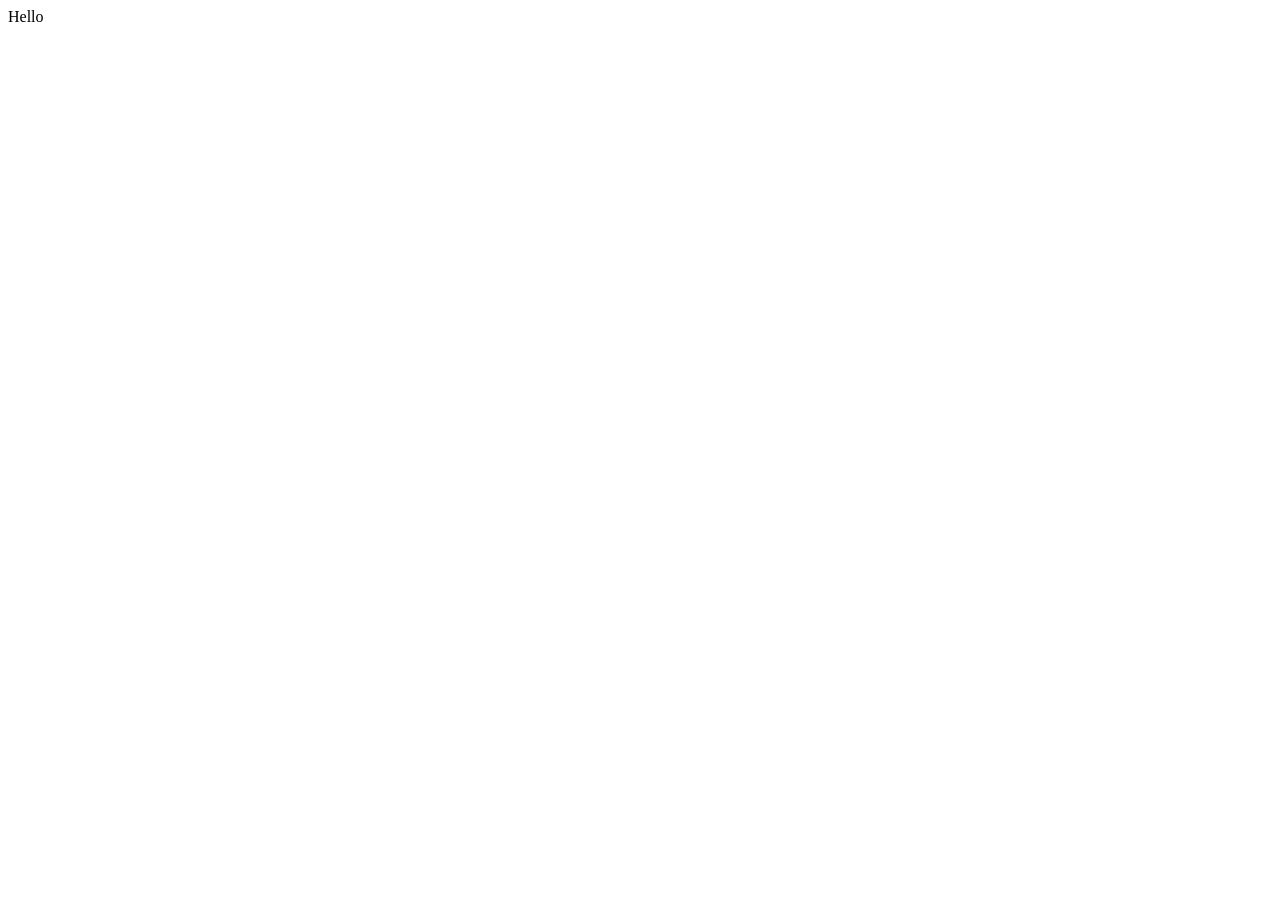
==== html-assignment/index.html @ 7a8d8737 "creates html assignment" ====
<!DOCTYPE html>
<html lang="en">
<head>
    <meta charset="UTF-8">
    <meta name="viewport" content="width=device-width, initial-scale=1.0">
    <title>mben0008 HTML Assignment</title>
</head>
<body>
    Hello
</body>
</html>
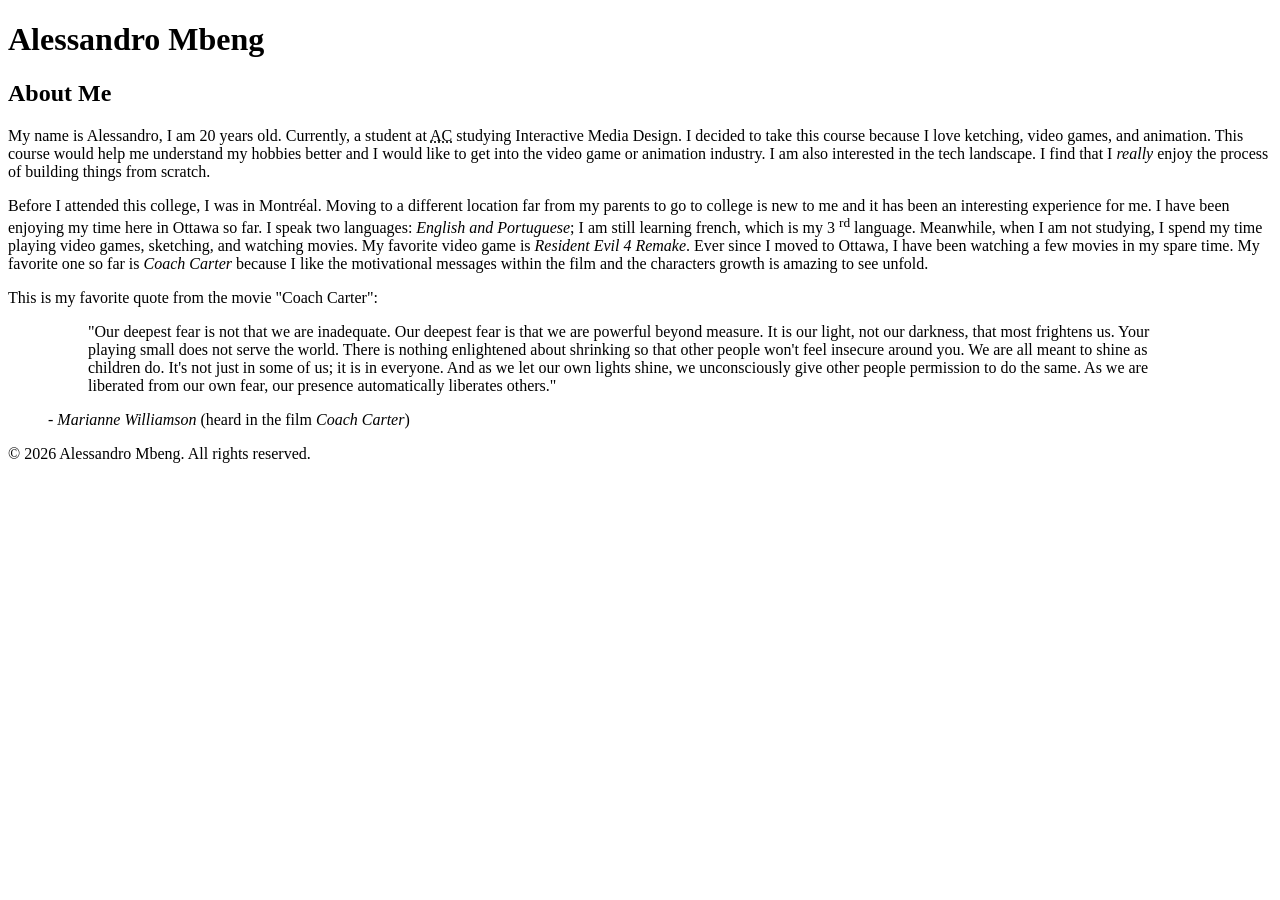
==== commit cd09ee83: "Final submission of HTML assignment" ====
--- a/html-assignment/index.html
+++ b/html-assignment/index.html
@@ -6,6 +6,39 @@
     <title>mben0008 HTML Assignment</title>
 </head>
 <body>
-    Hello
+    <header>
+        <h1>Alessandro Mbeng</h1>
+    </header>
+
+    <main>
+        <article>
+            <h2>About Me</h2>
+            <P>
+                My name is Alessandro, I am 20 years old. Currently, a student at <abbr title="Algonquin College">AC</abbr> studying Interactive Media Design.
+                I decided to take this course because I love ketching, video games, and animation. This course would help me understand my hobbies better
+                and I would like to get into the video game or animation industry. I am also interested in the tech landscape. I find that I <em>really</em> enjoy the process of building things from scratch.
+            </P>
+
+            <p>
+                Before I attended this college, I was in Montréal. Moving to a different location far from my parents to go to college is new to me and it has been an interesting experience for me. I have been enjoying my time here in Ottawa so far. I speak two languages: <em>English and Portuguese</em>; I am still learning french, which is my 3 <sup>rd</sup> language.
+                Meanwhile, when I am not studying, I spend my time playing video games, sketching, and watching movies. My favorite video game is <em>Resident Evil 4 Remake</em>. Ever since I moved to Ottawa, I have been watching a few movies in my spare time. My favorite one so far is <em>Coach Carter</em> because I like the motivational messages within the film and the characters growth is amazing to see unfold.
+            </p>
+
+            <p>This is my favorite quote from the movie "Coach Carter":</p>
+
+            <figure>
+                <blockquote cite="https://www.mariannewilliamson.com">
+                    "Our deepest fear is not that we are inadequate. Our deepest fear is that we are powerful beyond measure. It is our light, not our darkness, that most frightens us. Your playing small does not serve the world. There is nothing enlightened about shrinking so that other people won't feel insecure around you. We are all meant to shine as children do. It's not just in some of us; it is in everyone. And as we let our own lights shine, we unconsciously give other people permission to do the same. As we are liberated from our own fear, our presence automatically liberates others."
+                </blockquote>
+                <figcaption>
+                    - <cite>Marianne Williamson</cite> (heard in the film <em>Coach Carter</em>)
+                </figcaption>
+            </figure>
+        </article>
+    </main>
+<footer>
+    <p>&copy; 2026 Alessandro Mbeng. All rights reserved.</p>
+</footer>
+
 </body>
 </html>
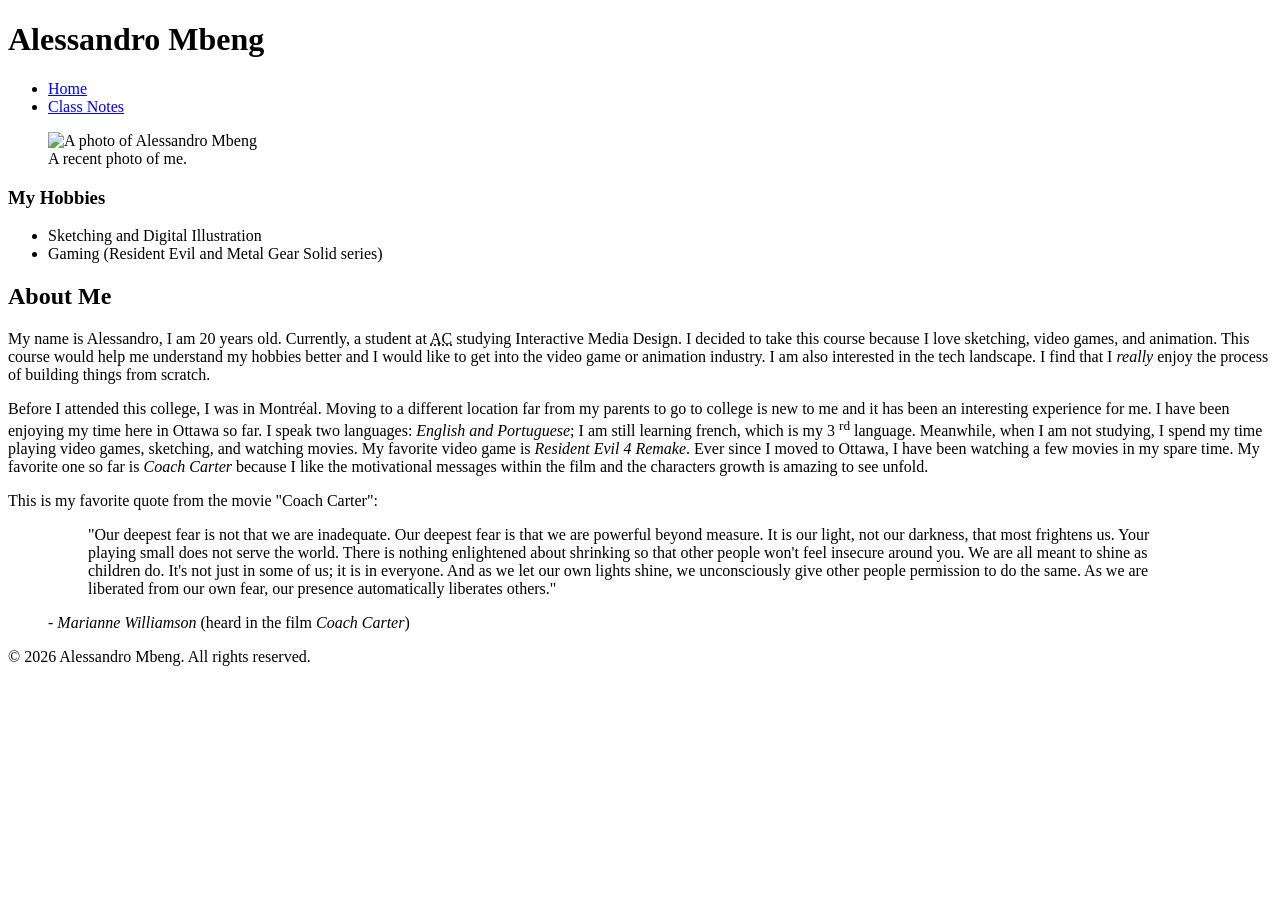
==== commit aa682296: "Add notes page, navigation, and profile image" ====
--- a/html-assignment/index.html
+++ b/html-assignment/index.html
@@ -10,14 +10,32 @@
         <h1>Alessandro Mbeng</h1>
     </header>
 
+        <nav>
+            <ul>
+                <li><a href="index.html">Home</a></li>
+                <li><a href="notes.html">Class Notes</a></li>
+            </ul>
+        </nav>
+
+        <figure>
+            <img src="images/me.jpg" alt="A photo of Alessandro Mbeng" width="300">
+            <figcaption>A recent photo of me.</figcaption>
+        </figure>
+
+        <h3>My Hobbies</h3>
+        <ul>
+            <li>Sketching and Digital Illustration</li>
+            <li>Gaming (Resident Evil and Metal Gear Solid series)</li>
+        </ul>
+
     <main>
         <article>
             <h2>About Me</h2>
-            <P>
+            <p>
                 My name is Alessandro, I am 20 years old. Currently, a student at <abbr title="Algonquin College">AC</abbr> studying Interactive Media Design.
-                I decided to take this course because I love ketching, video games, and animation. This course would help me understand my hobbies better
+                I decided to take this course because I love sketching, video games, and animation. This course would help me understand my hobbies better
                 and I would like to get into the video game or animation industry. I am also interested in the tech landscape. I find that I <em>really</em> enjoy the process of building things from scratch.
-            </P>
+            </p>
 
             <p>
                 Before I attended this college, I was in Montréal. Moving to a different location far from my parents to go to college is new to me and it has been an interesting experience for me. I have been enjoying my time here in Ottawa so far. I speak two languages: <em>English and Portuguese</em>; I am still learning french, which is my 3 <sup>rd</sup> language.
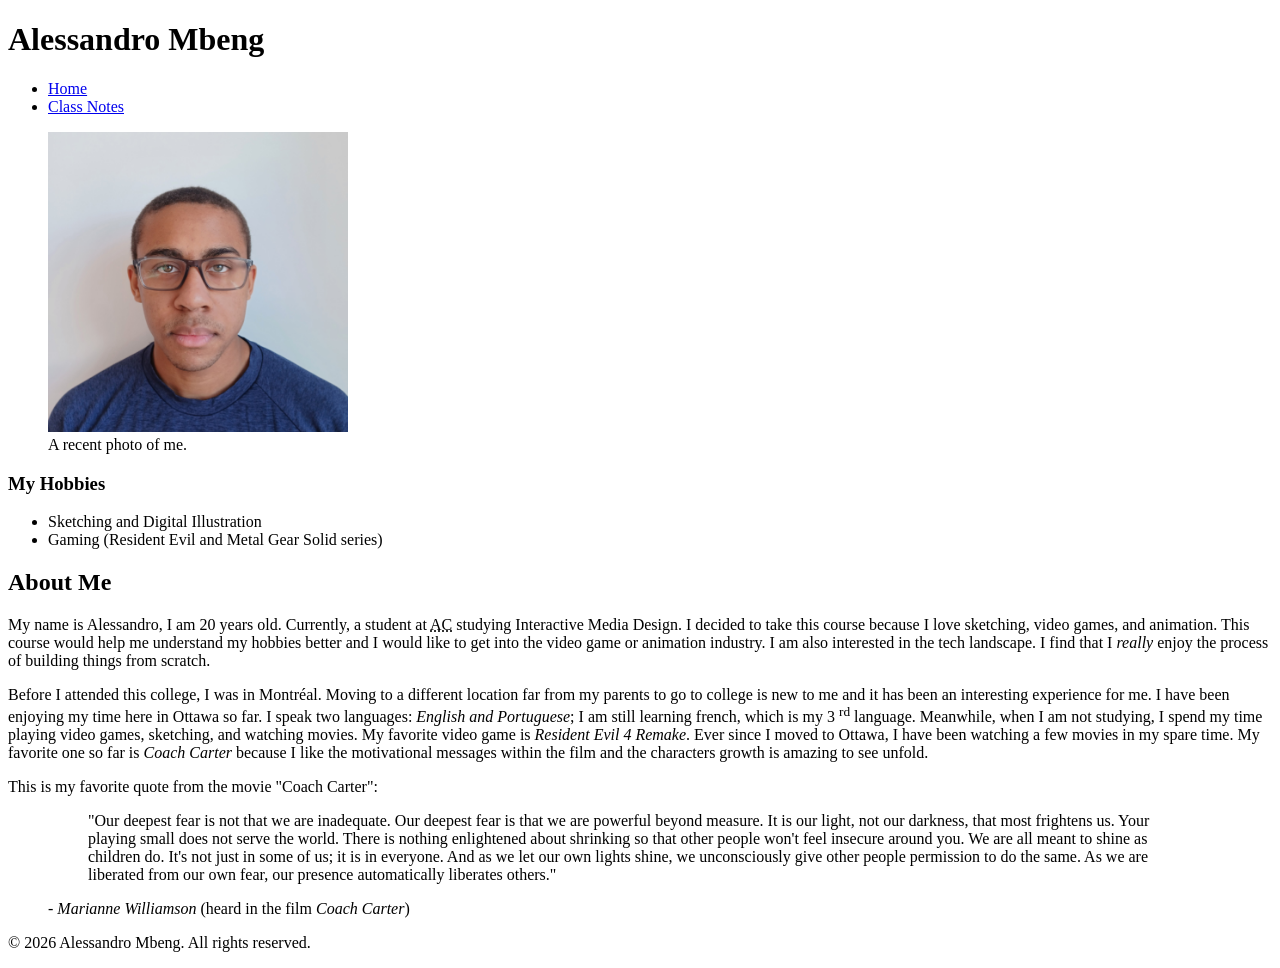
==== commit 8efe54e8: "Fixed photo of me." ====
--- a/html-assignment/index.html
+++ b/html-assignment/index.html
@@ -18,7 +18,7 @@
         </nav>
 
         <figure>
-            <img src="images/me.jpg" alt="A photo of Alessandro Mbeng" width="300">
+            <img src="images/20251215_124806.jpg" alt="A photo of Alessandro Mbeng" width="300">
             <figcaption>A recent photo of me.</figcaption>
         </figure>
 
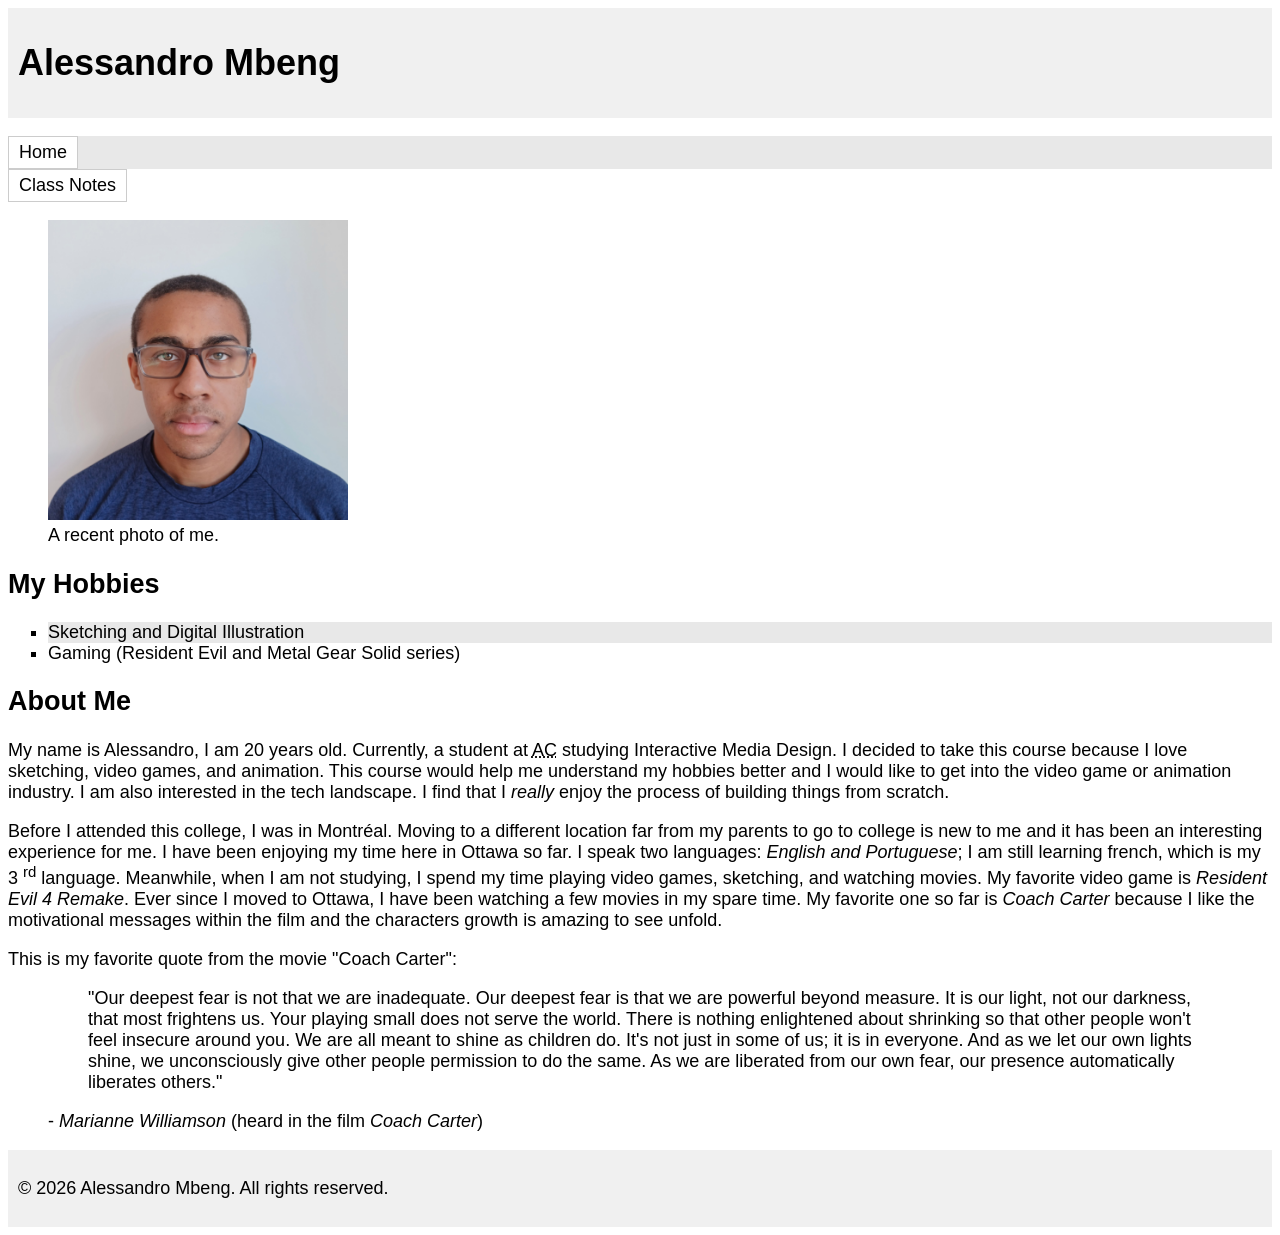
==== commit 6999ccd2: "Make website look nicer" ====
--- a/html-assignment/index.html
+++ b/html-assignment/index.html
@@ -4,10 +4,13 @@
     <meta charset="UTF-8">
     <meta name="viewport" content="width=device-width, initial-scale=1.0">
     <title>mben0008 HTML Assignment</title>
+        <link rel="stylesheet" href="styles.css">
 </head>
+
+
 <body>
     <header>
-        <h1>Alessandro Mbeng</h1>
+        <h1 class="mben0008 HTML Assignment">Alessandro Mbeng</h1>
     </header>
 
         <nav>
@@ -18,11 +21,11 @@
         </nav>
 
         <figure>
-            <img src="images/20251215_124806.jpg" alt="A photo of Alessandro Mbeng" width="300">
+            <img id="images/20251215_124806.jpg" src="images/20251215_124806.jpg" alt="A photo of Alessandro Mbeng" width="300">
             <figcaption>A recent photo of me.</figcaption>
         </figure>
 
-        <h3>My Hobbies</h3>
+        <h2>My Hobbies</h2>
         <ul>
             <li>Sketching and Digital Illustration</li>
             <li>Gaming (Resident Evil and Metal Gear Solid series)</li>
--- a/html-assignment/styles.css
+++ b/html-assignment/styles.css
@@ -0,0 +1,61 @@
+/* 1. Inheritance: Body styling */
+body {
+    font-family: Arial, sans-serif; /* You can pick any font family */
+    font-size: 18px;
+}
+
+/* 2. Select multiple elements: Header and Footer */
+header, footer {
+    background-color: #f0f0f0; /* Choose any color you like */
+    padding: 10px;
+}
+
+/* 3. Class selector: Site Title */
+.site-title {
+    color: #2a52be; /* Choose your favorite color */
+}
+
+/* 4. Id selector: Image Box Shadow */
+#my-image {
+    box-shadow: 0 0 2px 1px black;
+}
+
+/* 5. List of Hobbies: Squares and Nth-child */
+/* Assuming your hobbies are in a <ul> */
+ul {
+    list-style-type: square;
+}
+
+ul li:nth-child(odd) {
+    background-color: #e8e8e8;
+}
+
+/* 6. Styling the Navigation */
+nav ul {
+    list-style-type: none; /* Removes bullets */
+    padding: 0;
+}
+
+nav a {
+    text-decoration: none; /* Removes underline */
+    background-color: #ffffff;
+    border: 1px solid #ccc;
+    padding: 5px 10px;
+    display: inline-block;
+    color: black;
+}
+
+/* 7. Hover/Focus state */
+nav a:hover, nav a:focus {
+    background-color: #2a52be;
+    color: white;
+}
+
+/* Change this part in your code */
+article ul {
+    list-style-type: square;
+}
+
+article ul li:nth-child(odd) {
+    background-color: #e8e8e8;
+}
